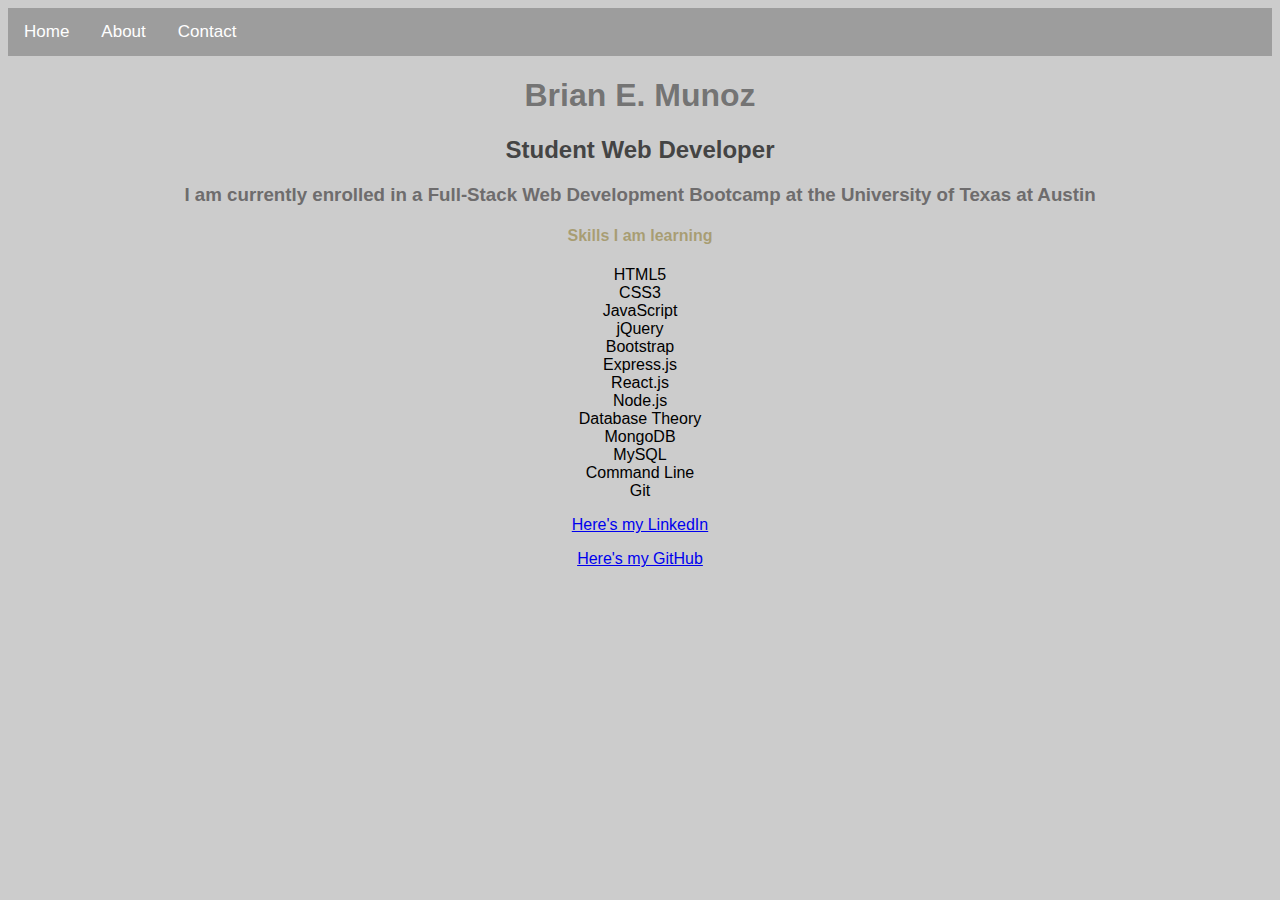
==== pages/about.html @ dd279cc4 "fix style, add pages, add photo fix readme" ====
<!DOCTYPE html>
<html lang="en">

<head>
    <meta name="viewport" content="width=device-width, initial-scale=1.0">
    <meta charset="UTF-8">
    <title>Portfolio </title>
    <link rel="stylesheet" type="text/css" href="../assets/css/style.css" />
</head>

<body>
    <div class="topnav">
    <a href="./index.html">Home</a>
    <a href="./about.html">About</a>
    <a href="./contact.html">Contact</a>
    </div>
            <center>
                <div>
                <p>
                <h1>Brian E. Munoz</h1>
                </p>
                <h2>Student Web Developer</h2>
                <h2 id="about"></h2>
                <h3>I am currently enrolled in a Full-Stack Web Development Bootcamp at the University of Texas at
                    Austin </h3>
                <h4>Skills I am learning</h4>
                <li>HTML5 </li>
                <li>CSS3 </li>
                <li>JavaScript</li>
                <li>jQuery</li>
                <li>Bootstrap</li>
                <li>Express.js</li>
                <li>React.js</li>
                <li>Node.js</li>
                <li>Database Theory</li>
                <li>MongoDB</li>
                <li>MySQL</li>
                <li>Command Line</li>
                <li> Git</li>
                <p>
                </div>
                    <a href="https://www.linkedin.com/in/brian-munoz-aa5936213/" target="_blank">Here's my LinkedIn</a>
                </p>
                <p>
                    <a href="https://github.com/BMunoz87" target=”_blank">Here's my GitHub</a>
                </p>
            </center>
    </section>
    </div>
</body>
</html>
---- assets/css/style.css ----
* {
    font-family: Arial, Helvetica, sans-serif;
}

    h1 { 
        color: rgba(92, 92, 92, 0.796); 
        
    } 

    h2 {
        color:rgb(68, 68, 68);
    }

    h3 {
        color: #6e6c6d;
    }

    h4 {
        color: rgba(133, 111, 22, 0.501);
    }

    h5 {
        color: rgb(121, 121, 121);
        font-family: Arial, Helvetica, sans-serif;
    }

    li {
        color: rgb(0, 0, 0);
    }

    body {
        background-color: rgba(97, 97, 97, 0.323);
    }
    
    
    .topnav {
        background-color:rgba(28, 28, 28, 0.261);
        overflow: hidden;
      }

      .topnav a {
        float: left;
        color: #ffffff;
        text-align: center;
        padding: 14px 16px;
        text-decoration: none;
        font-size: 17px;
      }
   
  @media (max-width: 500px){
      h1 {
          color:rgb(85, 85, 85);
          font-size: 3rem;
      }
  }

  @media (max-width: 800px){
    h1 {
    color: rgb(84, 84, 84);
    font-size: 2rem;
  }
}
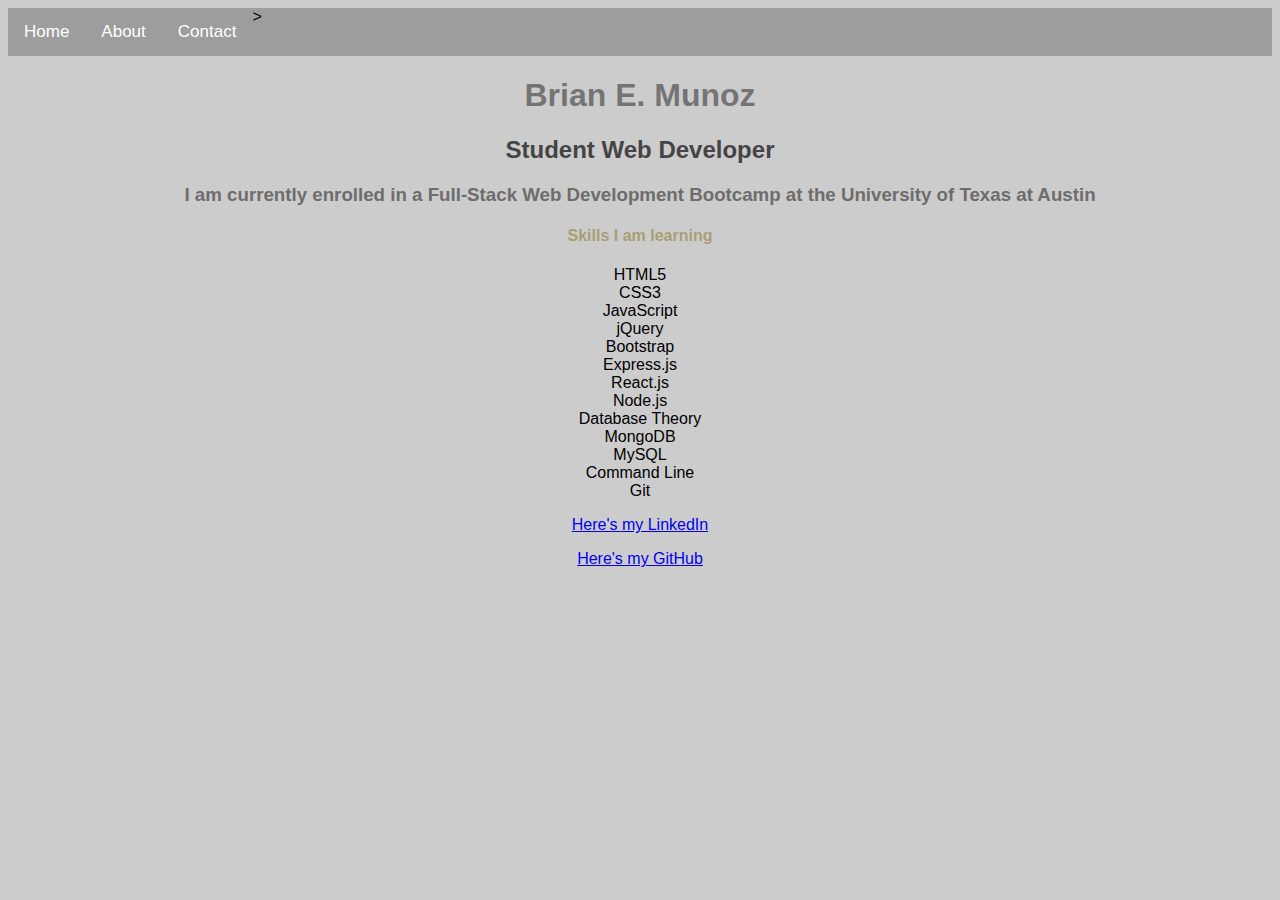
==== commit 8bffb413: "more link fixing" ====
--- a/pages/about.html
+++ b/pages/about.html
@@ -5,14 +5,14 @@
     <meta name="viewport" content="width=device-width, initial-scale=1.0">
     <meta charset="UTF-8">
     <title>Portfolio </title>
-    <link rel="stylesheet" type="text/css" href="../assets/css/style.css" />
+    <link rel="stylesheet" type="text/css" href="/assets/css/style.css" /
 </head>
 
 <body>
     <div class="topnav">
-    <a href="./index.html">Home</a>
-    <a href="./about.html">About</a>
-    <a href="./contact.html">Contact</a>
+        <a href="/index.html">Home</a>
+        <a href="../pages/about.html">About</a> 
+        <a href="../pages/contact.html">Contact</a>>
     </div>
             <center>
                 <div>
